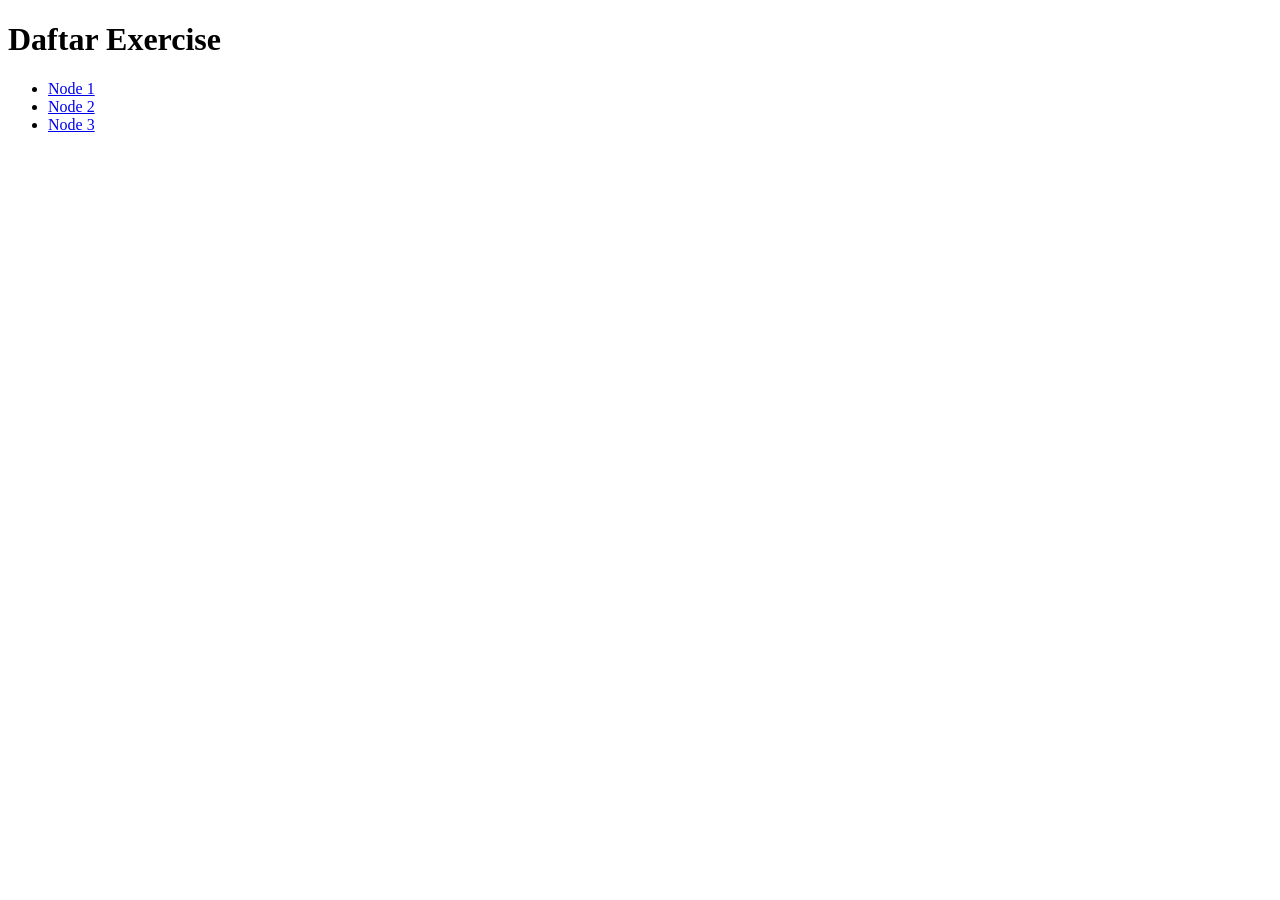
==== docs/index.html @ fb4b3924 "Create index.html" ====
<!DOCTYPE html>
<html>
<head>
    <title>My Exercise</title>
</head>
<body>

<h1>Daftar Exercise</h1>

<ul>
    <li><a href="Node1.html">Node 1</a></li>
    <li><a href="Node2.html">Node 2</a></li>
    <li><a href="Node3.html">Node 3</a></li>
</ul>

</body>
</html>
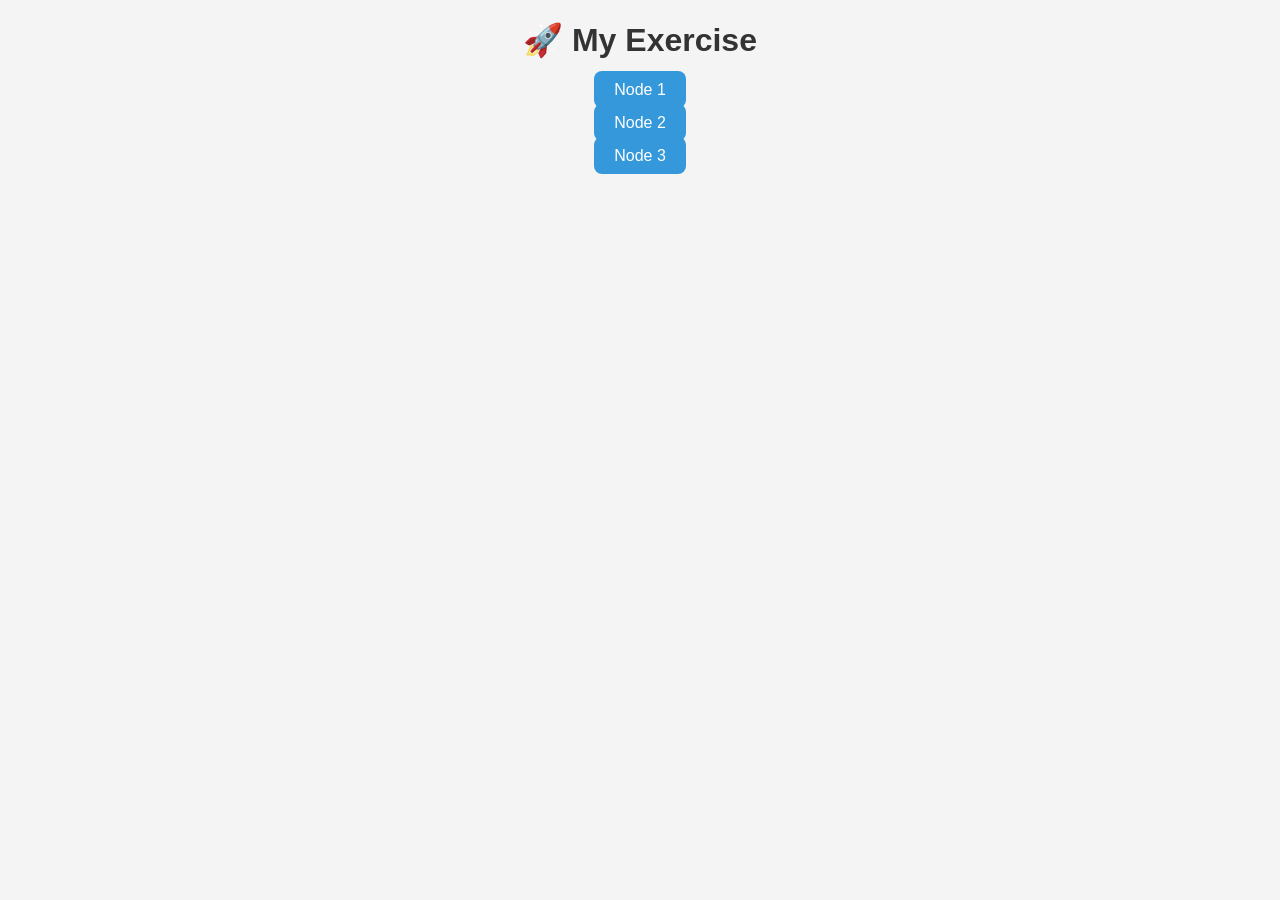
==== commit 1eefce80: "Update index.html" ====
--- a/docs/index.html
+++ b/docs/index.html
@@ -2,10 +2,37 @@
 <html>
 <head>
     <title>My Exercise</title>
+    <style>
+        body {
+            font-family: Arial;
+            background: #f4f4f4;
+            text-align: center;
+        }
+        h1 {
+            color: #333;
+        }
+        ul {
+            list-style: none;
+            padding: 0;
+        }
+        li {
+            margin: 15px;
+        }
+        a {
+            text-decoration: none;
+            background: #3498db;
+            color: white;
+            padding: 10px 20px;
+            border-radius: 8px;
+        }
+        a:hover {
+            background: #2980b9;
+        }
+    </style>
 </head>
 <body>
 
-<h1>Daftar Exercise</h1>
+<h1>🚀 My Exercise</h1>
 
 <ul>
     <li><a href="Node1.html">Node 1</a></li>
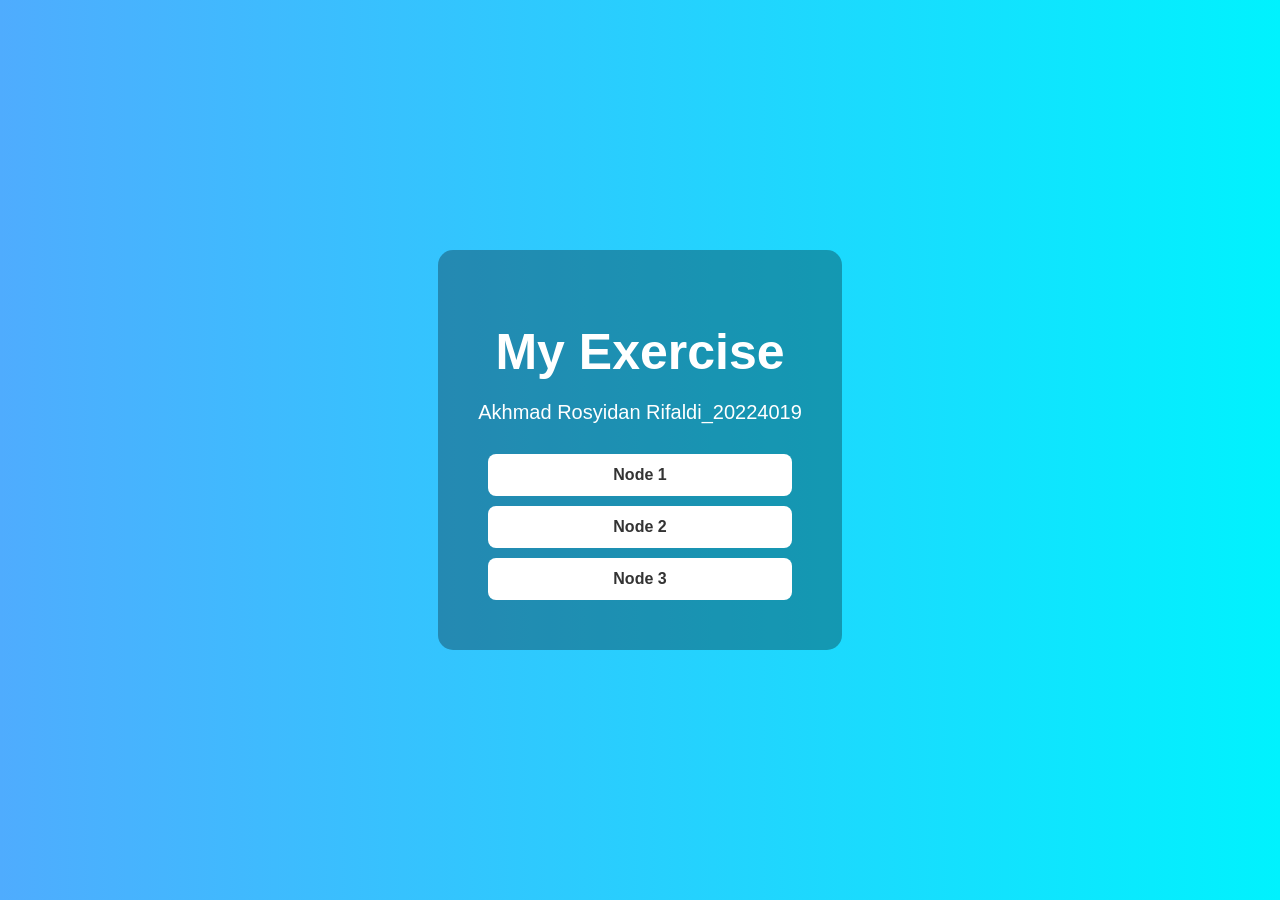
==== commit 54da38c8: "Update index.html" ====
--- a/docs/index.html
+++ b/docs/index.html
@@ -4,41 +4,59 @@
     <title>My Exercise</title>
     <style>
         body {
-            font-family: Arial;
-            background: #f4f4f4;
+            margin: 0;
+            height: 100vh;
+            display: flex;
+            justify-content: center;
+            align-items: center;
+            background: linear-gradient(to right, #4facfe, #00f2fe);
+            font-family: Arial, sans-serif;
+            color: white;
             text-align: center;
         }
+
+        .container {
+            background: rgba(0,0,0,0.3);
+            padding: 40px;
+            border-radius: 15px;
+        }
+
         h1 {
+            font-size: 50px;
+            margin-bottom: 10px;
+        }
+
+        p {
+            font-size: 20px;
+            margin-bottom: 30px;
+        }
+
+        a {
+            display: block;
+            margin: 10px;
+            text-decoration: none;
+            background: white;
             color: #333;
+            padding: 12px 25px;
+            border-radius: 8px;
+            font-weight: bold;
         }
-        ul {
-            list-style: none;
-            padding: 0;
-        }
-        li {
-            margin: 15px;
-        }
-        a {
-            text-decoration: none;
-            background: #3498db;
-            color: white;
-            padding: 10px 20px;
-            border-radius: 8px;
-        }
+
         a:hover {
-            background: #2980b9;
+            background: #ddd;
         }
     </style>
 </head>
 <body>
 
-<h1>🚀 My Exercise</h1>
+<div class="container">
+    <h1>My Exercise</h1>
+    <p>Akhmad Rosyidan Rifaldi_20224019</p>
 
-<ul>
-    <li><a href="Node1.html">Node 1</a></li>
-    <li><a href="Node2.html">Node 2</a></li>
-    <li><a href="Node3.html">Node 3</a></li>
-</ul>
+    <a href="Node1.html">Node 1</a>
+    <a href="Node2.html">Node 2</a>
+    <a href="Node3.html">Node 3</a>
+</div>
 
 </body>
 </html>
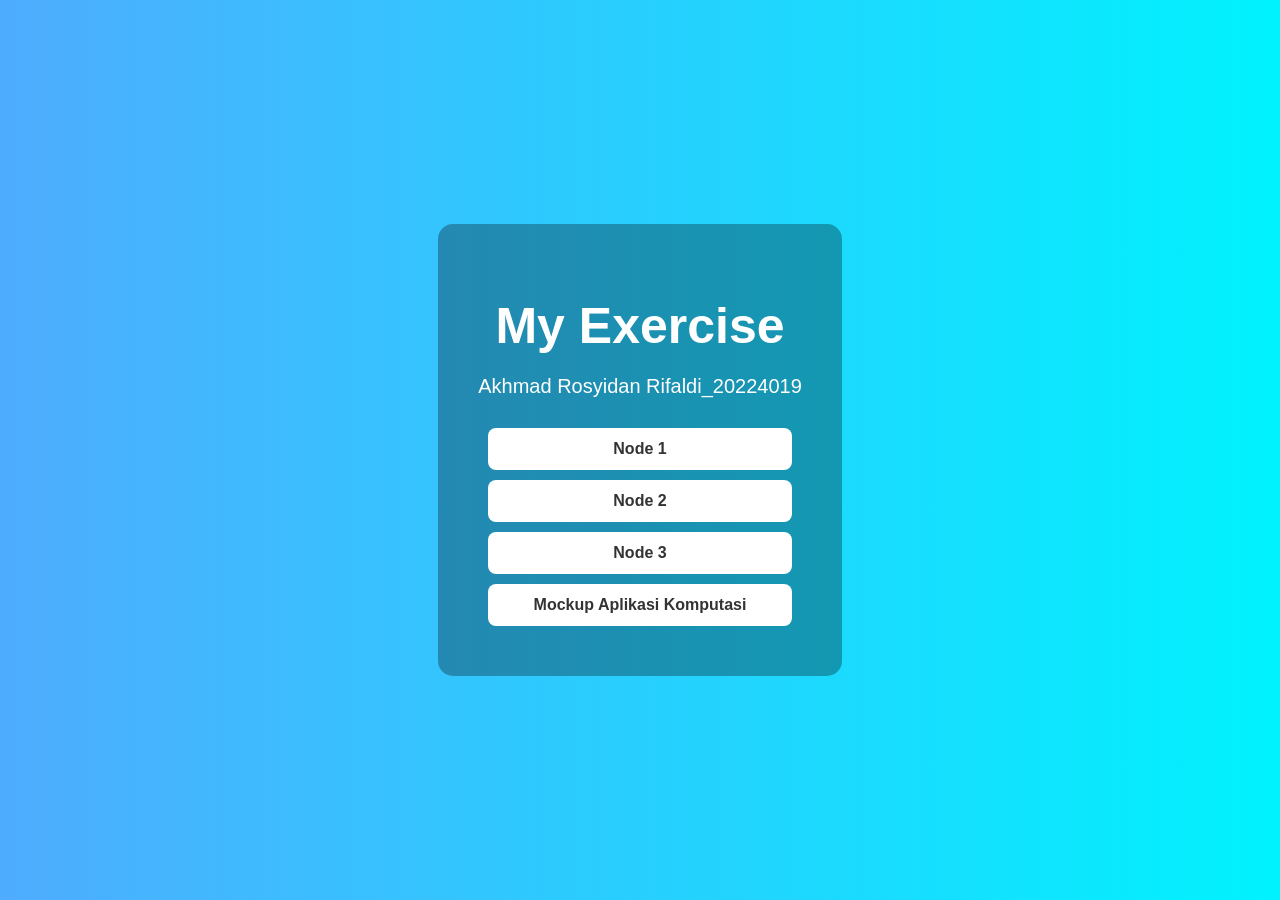
==== commit f987d214: "Update index.html" ====
--- a/docs/index.html
+++ b/docs/index.html
@@ -56,6 +56,10 @@
     <a href="Node1.html">Node 1</a>
     <a href="Node2.html">Node 2</a>
     <a href="Node3.html">Node 3</a>
+
+    <!-- TAMBAHAN -->
+    <a href="mockup_aplikasi_komputasi.html">Mockup Aplikasi Komputasi</a>
+
 </div>
 
 </body>
